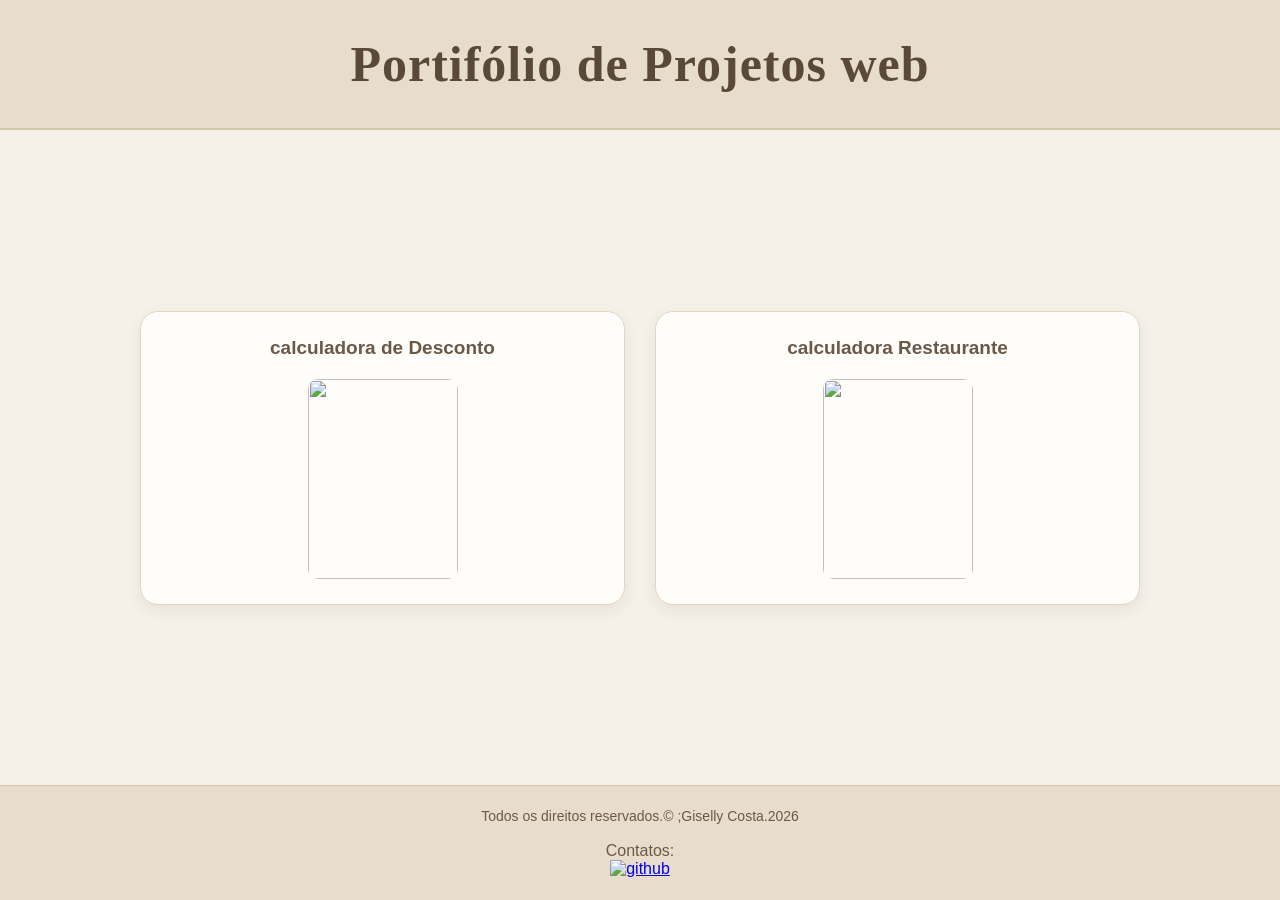
==== index.html @ 6ef6b910 "ajustes" ====
<!DOCTYPE html>
<html lang="en">
<head>
    <meta charset="UTF-8">
    <meta name="viewport" content="width=device-width, initial-scale=1.0">
     <link rel="stylesheet" href="./CSS/style_porte.css">
    <title>Portifólio</title>
</head>
<body>
    <header>
        <h1>Portifólio de Projetos web</h1>
    </header>
    <main>
        <section class="projeto">
        <h3> calculadora de Desconto</h3>
        <a href="./HTML/calc_desconto.html" >
            <img src="https://static.vecteezy.com/ti/vetor-gratis/p1/74670525-fofa-rosa-calculadora-ilustracao-mostrando-numeros-e-funcoes-para-matematica-e-calculos-vetor.jpg" height="200px " width="150px">
        </a>
        </section>
        <section class="projeto">
        <h3> calculadora Restaurante</h3>
        <a href="./HTML/calc_ restaurante.html" >
            <img src="https://static.vecteezy.com/ti/vetor-gratis/p1/72959784-uma-vibrante-roxa-desenho-animado-calculadora-mostrando-a-numero-oito-em-esta-exibicao-para-matematica-e-financeiro-calculos-vetor.jpg"height="200px " width="150px">
        </a>
        </section>
    </main>
   <footer>
        <p >Todos os direitos reservados.&copy ;Giselly Costa.2026</p>
        <br> Contatos:<br>
        <a href="https://github.com/Gisellycosta/GisellyCosta">
            <img width="30px" height="30px" alt="github"
            src="https://img.icons8.com/?size=100&id=12599&format=png&color=000000">
        </a>
        <a></a>
    </footer> 
</body>
</html>
---- CSS/style_porte.css ----
/* CONFIGURAÇÕES GERAIS */
* {
    margin: 0;
    padding: 0;
    box-sizing: border-box;
}

body {
    font-family: 'Segoe UI', Arial, sans-serif;
    background-color: #F5F0E8;
    color: #514638;
    min-height: 100vh;
    display: flex;
    flex-direction: column;
}

/* CABEÇALHO */
header {
    background-color: #E8DDCC;
    padding: 35px 20px;
    text-align: center;
    border-bottom: 2px solid #D6C5AD;
}

header h1 {
    font-size: 50px;
    font-family: Georgia;
    color: #5B4938;
    letter-spacing: 1px;
}

/* CONTEÚDO PRINCIPAL */
main {
    flex: 1;
    max-width: 1000px;
    width: 90%;
    margin: 50px auto;
    display: grid;
    grid-template-columns: repeat(auto-fit, minmax(220px, 1fr));
    gap: 30px;
    align-items: center;
}

/* TÍTULOS DOS PROJETOS */
main h3 {
    display: none;
}

/* LINKS DOS PROJETOS */
main a {
    background-color: #FFFDF9;
    padding: 25px;
    border-radius: 18px;
    border: 1px solid #E3D5C2;
    text-decoration: none;
    display: flex;
    justify-content: center;
    align-items: center;
    box-shadow: 0 5px 15px rgba(91, 73, 56, 0.08);
    transition: 0.3s ease;
}

/* IMAGENS */
main img {
    width: 150px;
    height: 200px;
    object-fit: contain;
    border-radius: 10px;
}

/* EFEITO AO PASSAR O MOUSE */
main a:hover {
    transform: translateY(-8px);
    box-shadow: 0 10px 22px rgba(91, 73, 56, 0.15);
    border-color: #BCA58A;
}

/* RODAPÉ */
footer {
    background-color: #E8DDCC;
    color: #6B5947;
    text-align: center;
    padding: 22px;
    margin-top: auto;
    border-top: 1px solid #D6C5AD;
}

footer p {
    font-size: 14px;
}

/* RESPONSIVIDADE */
@media (max-width: 600px) {
    header h1 {
        font-size: 24px;
    }

    main {
        grid-template-columns: 1fr;
        margin: 30px auto;
    }
}
.projeto {
    background-color: #FFFDF9;
    padding: 25px;
    border-radius: 18px;
    text-align: center;
    border: 1px solid #E3D5C2;
    box-shadow: 0 5px 15px rgba(91, 73, 56, 0.08);
}

.projeto h3 {
    display: block;
    margin-bottom: 20px;
    color: #6B5947;
    font-size: 19px;
}

.projeto a {
    box-shadow: none;
    border: none;
    padding: 0;
}
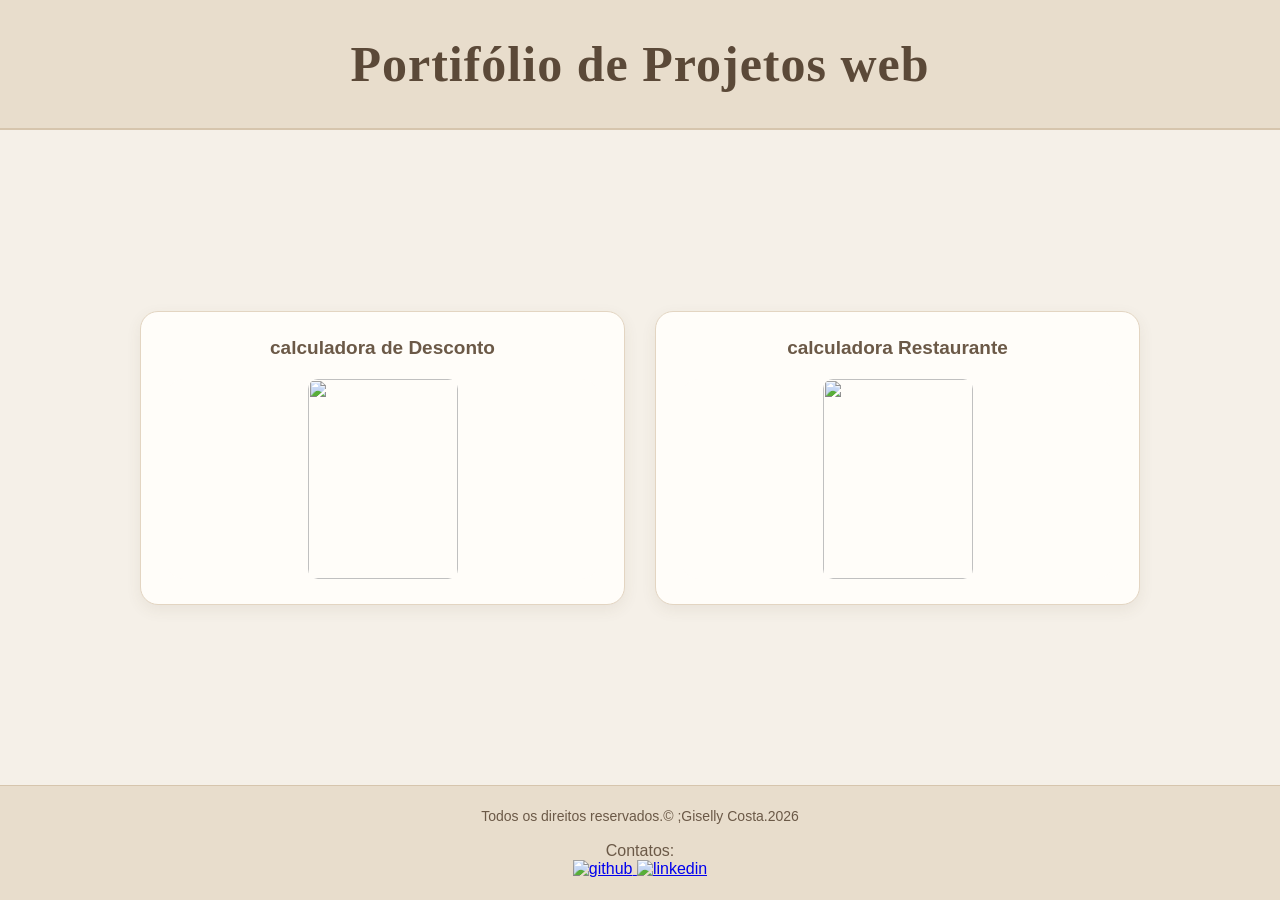
==== commit ba1aebbe: "ajustes" ====
--- a/index.html
+++ b/index.html
@@ -31,7 +31,10 @@
             <img width="30px" height="30px" alt="github"
             src="https://img.icons8.com/?size=100&id=12599&format=png&color=000000">
         </a>
-        <a></a>
+        <a href="https://www.linkedin.com/in/giselly-costa-3b8b823b4/"> 
+            <img width="30px" height="30px" alt="linkedin"
+            src="https://img.icons8.com/?size=100&id=8808&format=png&color=000000">
+        </a>
     </footer> 
 </body>
 </html>
